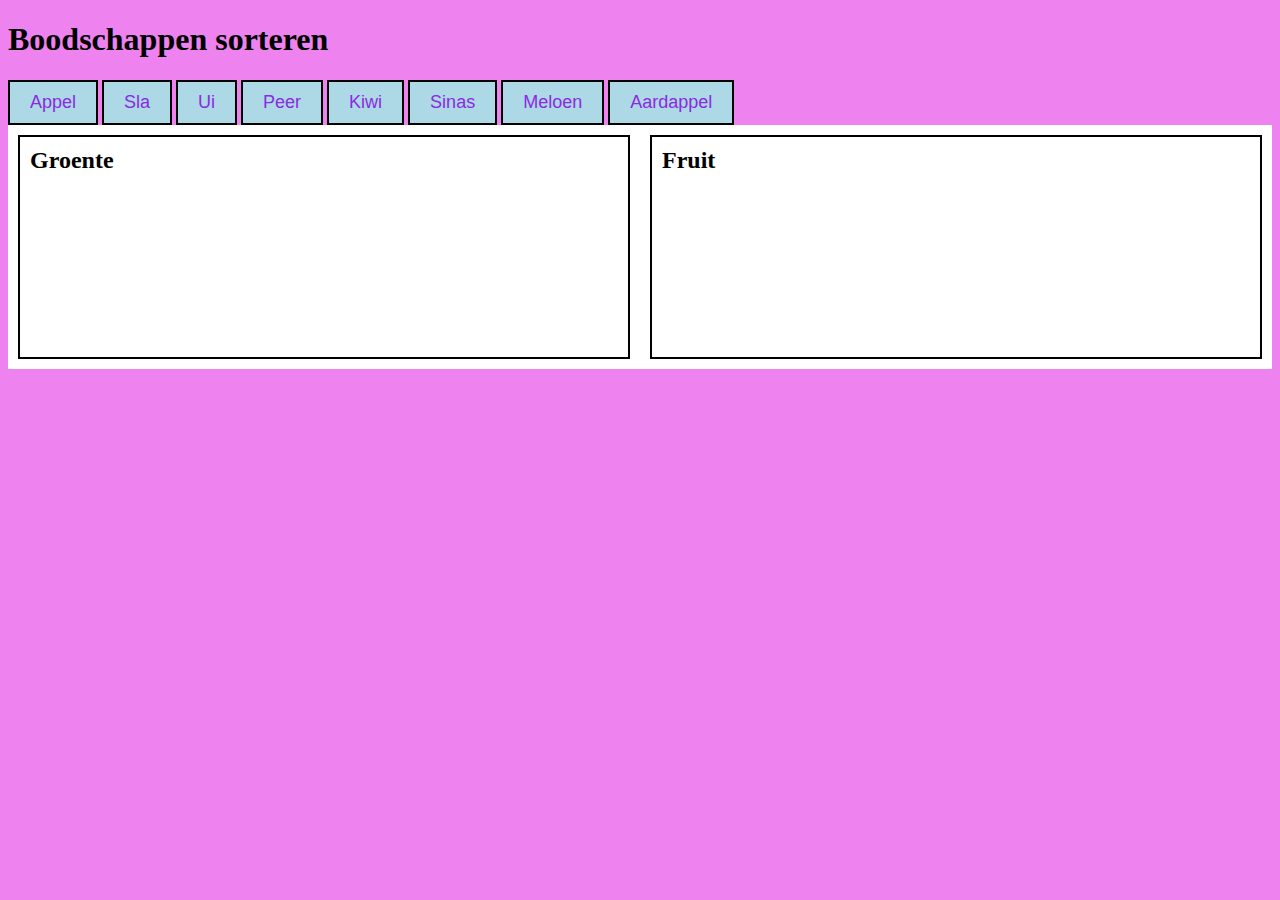
==== les2-boodschappen/index.html @ 63f93310 "commit 4" ====
<!DOCTYPE html>
<html lang="en">
<head>
    <meta charset="UTF-8">
    <meta http-equiv="X-UA-Compatible" content="IE=edge">
    <meta name="viewport" content="width=device-width, initial-scale=1.0">
    <title>Boodschappen</title>
    <link rel="stylesheet" href="style.css">
</head>
<body>
    <h1>Boodschappen sorteren </h1>



    <div id="Boodschappen">
        <Button>Appel</Button>
        <Button>Sla</Button>
        <Button>Ui</Button>
        <Button>Peer</Button>
        <Button>Kiwi</Button>
        <Button>Sinas</Button>
        <Button>Meloen</Button>
        <Button>Aardappel</Button>
    </div>
    <div id="koelkast">
        <section is="groente">
            <h2>Groente</h2>
        </section>
        <section is="fruit">
            <h2>Fruit</h2>
        </section>  
    </div>


    <script src="script.js"></script>
</body>
</html>
---- les2-boodschappen/style.css ----
body{
        background-color: violet;
    }


    #koelkast{
        background-color: #ffffff;
        display: grid;
        grid-template-columns: 1fr 1fr;
        gap: 20px;
        padding: 10px;
    }

    section{
        border: 2px solid black;
        padding: 10px;
        min-height: 200px;
    }

    h2{
        margin: 0 0 10px 0; /* top right bottom left */
    }

    button{
        padding: 10px 20px;
        background-color: lightblue;
        color: blueviolet;
        font-size: 18px;
        border: 2px solid black;
    }
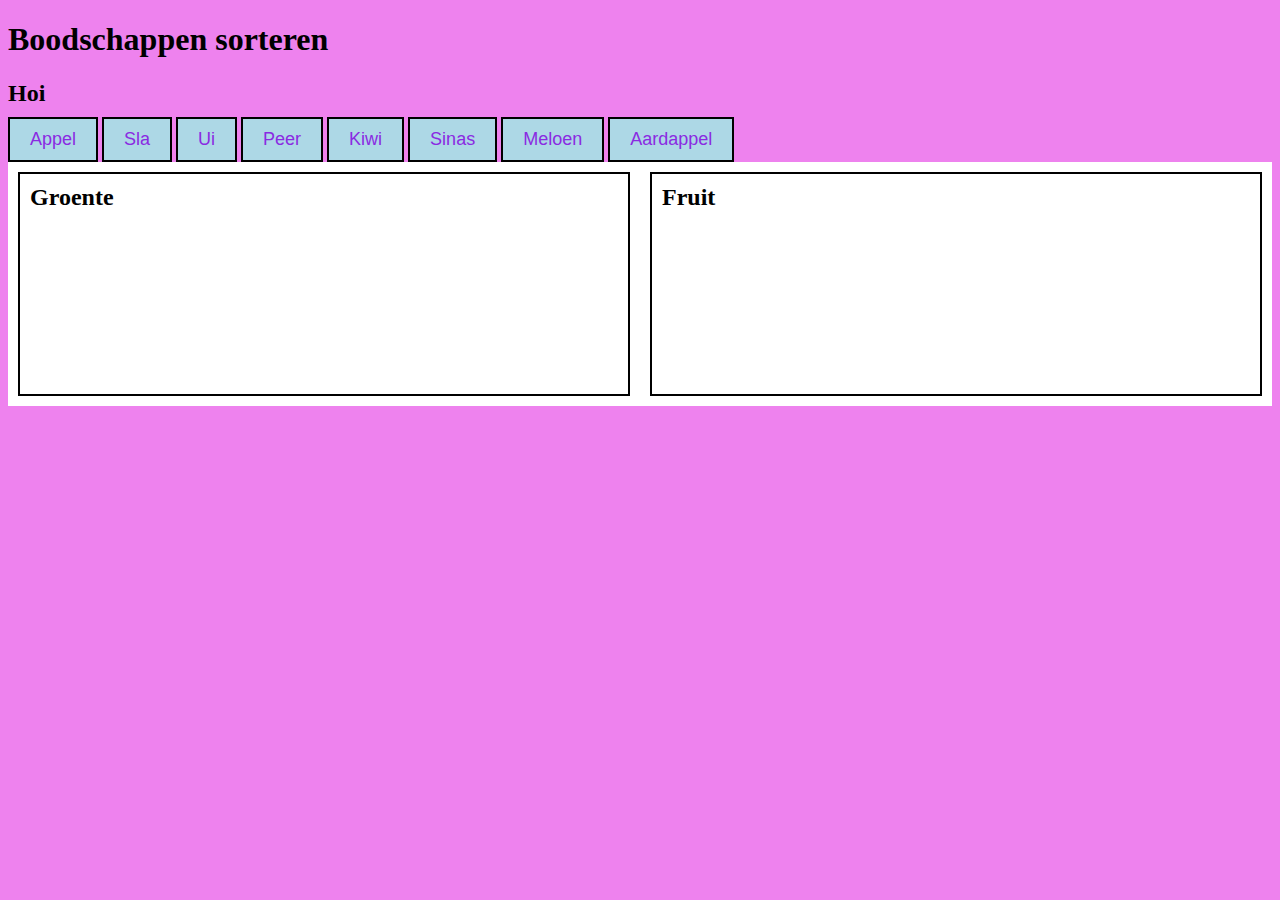
==== commit b90c31c1: "commit 7" ====
--- a/les2-boodschappen/index.html
+++ b/les2-boodschappen/index.html
@@ -10,23 +10,26 @@
 <body>
     <h1>Boodschappen sorteren </h1>
 
+    <h2>Hoi</h2>
+
 
 
     <div id="Boodschappen">
-        <Button>Appel</Button>
-        <Button>Sla</Button>
-        <Button>Ui</Button>
-        <Button>Peer</Button>
-        <Button>Kiwi</Button>
-        <Button>Sinas</Button>
-        <Button>Meloen</Button>
-        <Button>Aardappel</Button>
+        <Button onclick="zetInFruitLa('Appel')">Appel</Button>
+        <Button onclick="zetInGroenteLa('Sla')">Sla</Button>
+        <Button onclick="zetInGroenteLa('Ui')">Ui</Button>
+        <Button onclick="zetInFruitLa('Peer')">Peer</Button>
+        <Button onclick="zetInFruitLa('Kiwi')">Kiwi</Button>
+        <Button onclick="zetInFruitLa('Sinas')">Sinas</Button>
+        <Button onclick="zetInFruitLa('Meloen')">Meloen</Button>
+        <Button onclick="zetInGroenteLa('Aardappel')">Aardappel</Button>
     </div>
+
     <div id="koelkast">
-        <section is="groente">
+        <section id="groente">
             <h2>Groente</h2>
         </section>
-        <section is="fruit">
+        <section id="fruit">
             <h2>Fruit</h2>
         </section>  
     </div>
--- a/les2-boodschappen/style.css
+++ b/les2-boodschappen/style.css
@@ -21,6 +21,14 @@
         margin: 0 0 10px 0; /* top right bottom left */
     }
 
+    .rood{
+        color: red;
+    }
+
+    .Groen{
+        color: greenyellow;
+    }
+
     button{
         padding: 10px 20px;
         background-color: lightblue;
